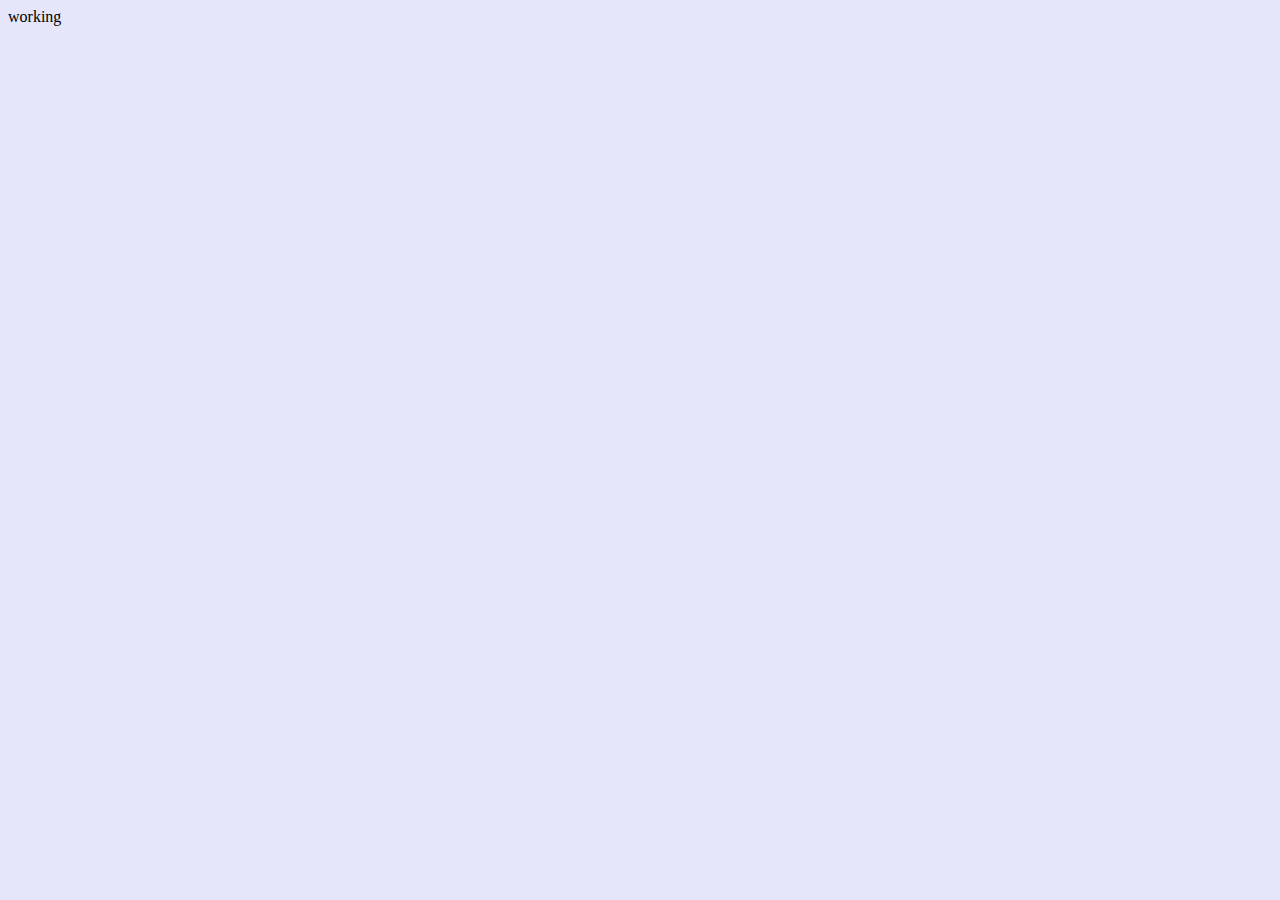
==== main.html @ fb64addc "folder structure setup" ====
<!DOCTYPE html>
<html>
  <head>
    <meta name=“viewport” content=“width=500, initial-scale="1"/>
    <link rel="stylesheet" href="css/main.css">
    <meta charset="utf-8">
    <title>Map</title>
  </head>
  <body>
    working
  </body>
  <script src=“https://code.jquery.com/jquery-3.2.1.js”
  integrity=“sha256-DZAnKJ/6XZ9si04Hgrsxu/8s717jcIzLy3oi35EouyE=”
  crossorigin=“anonymous”></script>
  <script type="text/javascript" src="js/app.js"></script>
  <script type="text/javascript" src="application/application.component.js"></script>
  <script type="text/javascript" src="currentchortles/currentchortle.component.js"></script>
  <script type="text/javascript" src="map/map.component.js"></script>
  <script type="text/javascript" src="menu/menu.component.js"></script>
  <script type="text/javascript" src="newchortle/newchortle.component.js"></script>
</html>
---- css/main.css ----
body{
  background-color: Lavender;
}
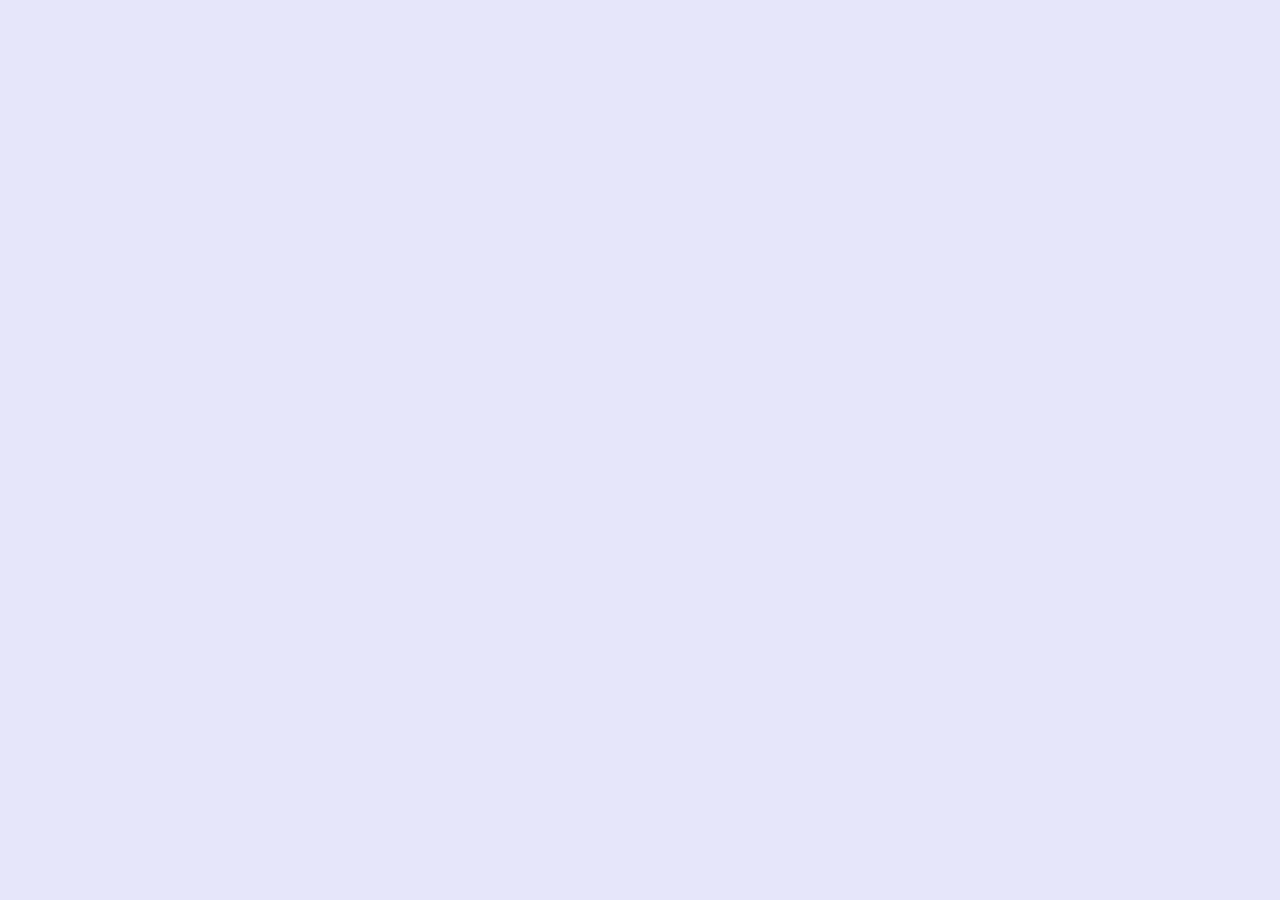
==== commit bebb1b97: "figured logic to show/hide form" ====
--- a/main.html
+++ b/main.html
@@ -1,21 +1,28 @@
 <!DOCTYPE html>
-<html>
+<html ng-app="chortlePortal">
   <head>
-    <meta name=“viewport” content=“width=500, initial-scale="1"/>
+    <meta name="viewport" content="width=500, initial-scale= 1"/>
     <link rel="stylesheet" href="css/main.css">
     <meta charset="utf-8">
-    <title>Map</title>
+    <title>Main</title>
   </head>
   <body>
-    working
+    <main>
+      <div class="appContainer">
+        <application></application>
+      </div>
+    </main>
+    <script src="https://code.jquery.com/jquery-3.2.1.js"
+    integrity="sha256-DZAnKJ/6XZ9si04Hgrsxu/8s717jcIzLy3oi35EouyE="
+    crossorigin="anonymous"></script>
+    <script src="https://ajax.googleapis.com/ajax/libs/angularjs/1.6.4/angular.min.js" charset="utf-8"></script>
+
+    <script type="text/javascript" src="./app.js"></script>
+    <script type="text/javascript" src="container/data/seed.js"></script>
+    <script type="text/javascript" src="container/application/application.component.js"></script>
+    <script type="text/javascript" src="container/currentchortle/currentchortle.component.js"></script>
+    <script type="text/javascript" src="container/map/map.component.js"></script>
+    <script type="text/javascript" src="container/menu/menu.component.js"></script>
+    <script type="text/javascript" src="container/newchortle/newchortle.component.js"></script>
   </body>
-  <script src=“https://code.jquery.com/jquery-3.2.1.js”
-  integrity=“sha256-DZAnKJ/6XZ9si04Hgrsxu/8s717jcIzLy3oi35EouyE=”
-  crossorigin=“anonymous”></script>
-  <script type="text/javascript" src="js/app.js"></script>
-  <script type="text/javascript" src="application/application.component.js"></script>
-  <script type="text/javascript" src="currentchortles/currentchortle.component.js"></script>
-  <script type="text/javascript" src="map/map.component.js"></script>
-  <script type="text/javascript" src="menu/menu.component.js"></script>
-  <script type="text/javascript" src="newchortle/newchortle.component.js"></script>
 </html>
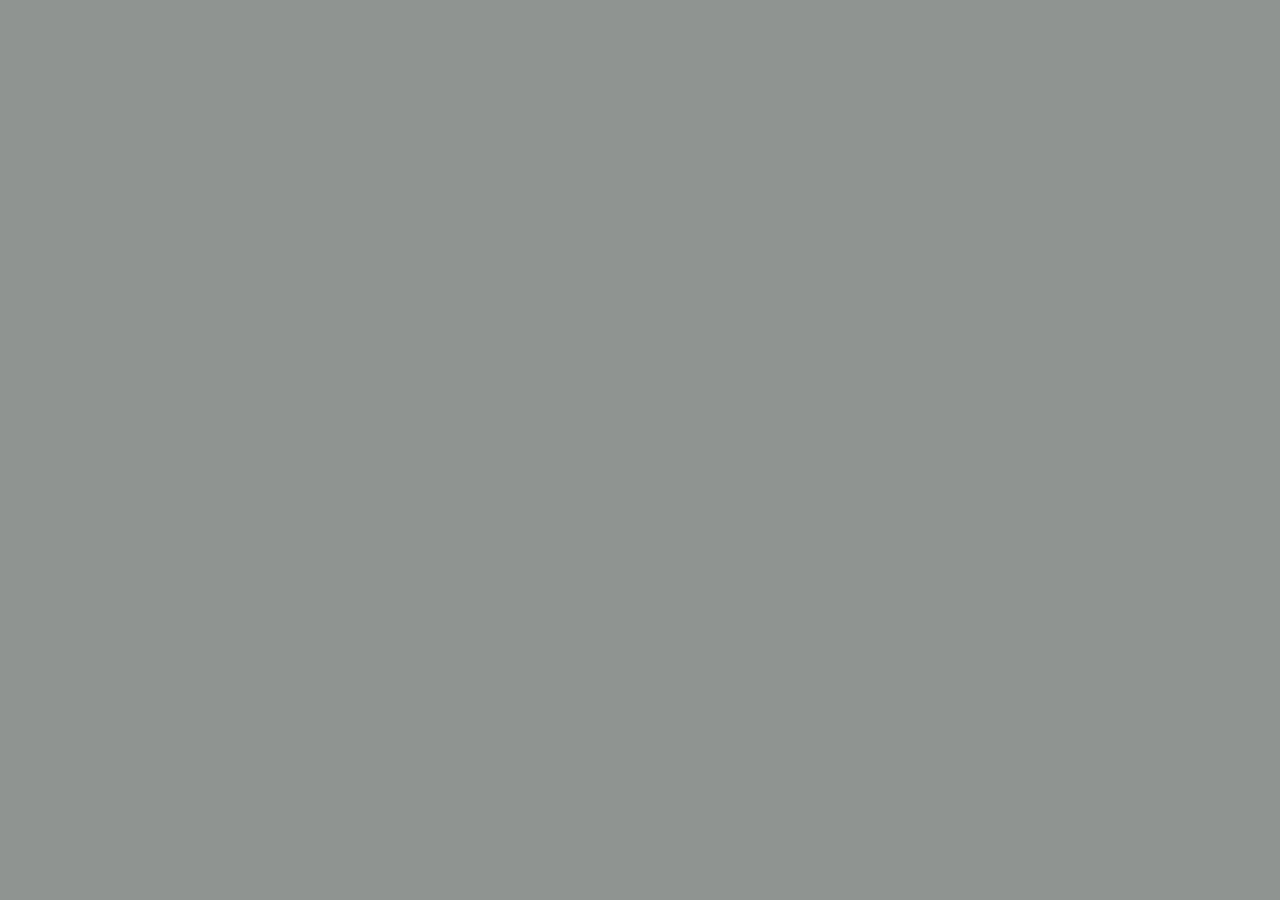
==== commit d4efe973: "centered add button" ====
--- a/main.html
+++ b/main.html
@@ -2,16 +2,19 @@
 <html ng-app="chortlePortal">
   <head>
     <meta name="viewport" content="width=500, initial-scale= 1"/>
-    <link rel="stylesheet" href="css/main.css">
+    <link rel="stylesheet" href="css/style.css">
     <meta charset="utf-8">
+    <meta name='viewport' content='initial-scale=1,maximum-scale=1,user-scalable=no' />
+    <link href="https://fonts.googleapis.com/css?family=Oswald|Paytone+One" rel="stylesheet">
+    <script src='https://api.mapbox.com/mapbox-gl-js/v0.40.0/mapbox-gl.js'></script>
+    <link href='https://api.mapbox.com/mapbox-gl-js/v0.40.0/mapbox-gl.css' rel='stylesheet' />
+    <script src='https://api.tiles.mapbox.com/mapbox-gl-js/v0.40.0/mapbox-gl.js'></script>
+    <link href='https://api.tiles.mapbox.com/mapbox-gl-js/v0.40.0/mapbox-gl.css' rel='stylesheet' />
     <title>Main</title>
   </head>
-  <body>
-    <main>
-      <div class="appContainer">
-        <application></application>
-      </div>
-    </main>
+  <div class="appContainer">
+    <application></application>
+  </div>
     <script src="https://code.jquery.com/jquery-3.2.1.js"
     integrity="sha256-DZAnKJ/6XZ9si04Hgrsxu/8s717jcIzLy3oi35EouyE="
     crossorigin="anonymous"></script>
@@ -24,5 +27,4 @@
     <script type="text/javascript" src="container/map/map.component.js"></script>
     <script type="text/javascript" src="container/menu/menu.component.js"></script>
     <script type="text/javascript" src="container/newchortle/newchortle.component.js"></script>
-  </body>
 </html>
--- a/css/style.css
+++ b/css/style.css
@@ -0,0 +1,494 @@
+.container {
+  position: relative;
+  width: 100%;
+  max-width: 960px;
+  margin: 0 auto;
+  padding: 0 20px;
+  box-sizing: border-box; }
+.column,
+.columns {
+  width: 100%;
+  float: left;
+  box-sizing: border-box; }
+
+/* For devices larger than 400px */
+@media (min-width: 400px) {
+  .container {
+    width: 85%;
+    padding: 0; }
+}
+
+/* For devices larger than 550px */
+@media (min-width: 550px) {
+  .container {
+    width: 80%; }
+  .column,
+  .columns {
+    margin-left: 4%; }
+  .column:first-child,
+  .columns:first-child {
+    margin-left: 0; }
+
+  .one.column,
+  .one.columns                    { width: 4.66666666667%; }
+  .two.columns                    { width: 13.3333333333%; }
+  .three.columns                  { width: 22%;            }
+  .four.columns                   { width: 30.6666666667%; }
+  .five.columns                   { width: 39.3333333333%; }
+  .six.columns                    { width: 48%;            }
+  .seven.columns                  { width: 56.6666666667%; }
+  .eight.columns                  { width: 65.3333333333%; }
+  .nine.columns                   { width: 74.0%;          }
+  .ten.columns                    { width: 82.6666666667%; }
+  .eleven.columns                 { width: 91.3333333333%; }
+  .twelve.columns                 { width: 100%; margin-left: 0; }
+
+  .one-third.column               { width: 30.6666666667%; }
+  .two-thirds.column              { width: 65.3333333333%; }
+
+  .one-half.column                { width: 48%; }
+
+  /* Offsets */
+  .offset-by-one.column,
+  .offset-by-one.columns          { margin-left: 8.66666666667%; }
+  .offset-by-two.column,
+  .offset-by-two.columns          { margin-left: 17.3333333333%; }
+  .offset-by-three.column,
+  .offset-by-three.columns        { margin-left: 26%;            }
+  .offset-by-four.column,
+  .offset-by-four.columns         { margin-left: 34.6666666667%; }
+  .offset-by-five.column,
+  .offset-by-five.columns         { margin-left: 43.3333333333%; }
+  .offset-by-six.column,
+  .offset-by-six.columns          { margin-left: 52%;            }
+  .offset-by-seven.column,
+  .offset-by-seven.columns        { margin-left: 60.6666666667%; }
+  .offset-by-eight.column,
+  .offset-by-eight.columns        { margin-left: 69.3333333333%; }
+  .offset-by-nine.column,
+  .offset-by-nine.columns         { margin-left: 78.0%;          }
+  .offset-by-ten.column,
+  .offset-by-ten.columns          { margin-left: 86.6666666667%; }
+  .offset-by-eleven.column,
+  .offset-by-eleven.columns       { margin-left: 95.3333333333%; }
+
+  .offset-by-one-third.column,
+  .offset-by-one-third.columns    { margin-left: 34.6666666667%; }
+  .offset-by-two-thirds.column,
+  .offset-by-two-thirds.columns   { margin-left: 69.3333333333%; }
+
+  .offset-by-one-half.column,
+  .offset-by-one-half.columns     { margin-left: 52%; }
+
+}
+
+html {
+  font-size: 62.5%; }
+body {
+  margin: 0px;
+  font-size: 1.5em;
+  line-height: 1.6;
+  font-weight: 400;
+  font-family: 'Paytone One', sans-serif;
+  color: #E8E9F3; }
+
+
+/* Typography
+–––––––––––––––––––––––––––––––––––––––––––––––––– */
+h1, h2, h3, h4, h5, h6 {
+  margin-top: 0;
+  margin-bottom: 2rem;
+  font-weight: 300; }
+h1 { font-size: 4.0rem; line-height: 1.2;  letter-spacing: -.1rem;}
+h2 { font-size: 3.6rem; line-height: 1.25; letter-spacing: -.1rem; }
+h3 { font-size: 3.0rem; line-height: 1.3;  letter-spacing: -.1rem; }
+h4 { font-size: 2.4rem; line-height: 1.35; letter-spacing: -.08rem; }
+h5 { font-size: 1.8rem; line-height: 1.5;  letter-spacing: -.05rem; }
+h6 { font-size: 1.5rem; line-height: 1.6;  letter-spacing: 0; }
+
+/* Larger than phablet */
+@media (min-width: 550px) {
+  h1 { font-size: 5.0rem; }
+  h2 { font-size: 4.2rem; }
+  h3 { font-size: 3.6rem; }
+  h4 { font-size: 3.0rem; }
+  h5 { font-size: 2.4rem; }
+  h6 { font-size: 1.5rem; }
+}
+
+p {
+  margin-top: 0; }
+
+
+/* Links
+–––––––––––––––––––––––––––––––––––––––––––––––––– */
+a {
+  color: #1EAEDB; }
+a:hover {
+  color: #0FA0CE; }
+
+
+/* Buttons
+–––––––––––––––––––––––––––––––––––––––––––––––––– */
+.button,
+button,
+input[type="submit"],
+input[type="reset"],
+input[type="button"] {
+  display: inline-block;
+  height: 38px;
+  padding: 0 30px;
+  color: #555;
+  text-align: center;
+  font-size: 11px;
+  font-weight: 600;
+  line-height: 38px;
+  letter-spacing: .1rem;
+  text-transform: uppercase;
+  text-decoration: none;
+  white-space: nowrap;
+  background-color: transparent;
+  border-radius: 4px;
+  border: 1px solid #bbb;
+  cursor: pointer;
+  box-sizing: border-box; }
+.button:hover,
+button:hover,
+input[type="submit"]:hover,
+input[type="reset"]:hover,
+input[type="button"]:hover,
+.button:focus,
+button:focus,
+input[type="submit"]:focus,
+input[type="reset"]:focus,
+input[type="button"]:focus {
+  color: #333;
+  border-color: #888;
+  outline: 0; }
+.button.button-primary,
+button.button-primary,
+input[type="submit"].button-primary,
+input[type="reset"].button-primary,
+input[type="button"].button-primary {
+  color: #FFF;
+  background-color: #33C3F0;
+  border-color: #33C3F0; }
+.button.button-primary:hover,
+button.button-primary:hover,
+input[type="submit"].button-primary:hover,
+input[type="reset"].button-primary:hover,
+input[type="button"].button-primary:hover,
+.button.button-primary:focus,
+button.button-primary:focus,
+input[type="submit"].button-primary:focus,
+input[type="reset"].button-primary:focus,
+input[type="button"].button-primary:focus {
+  color: #FFF;
+  background-color: #1EAEDB;
+  border-color: #1EAEDB; }
+
+
+/* Forms
+–––––––––––––––––––––––––––––––––––––––––––––––––– */
+input[type="email"],
+input[type="number"],
+input[type="search"],
+input[type="text"],
+input[type="tel"],
+input[type="url"],
+input[type="password"],
+textarea,
+select {
+  height: 38px;
+  padding: 6px 10px; /* The 6px vertically centers text on FF, ignored by Webkit */
+  background-color: #fff;
+  border: 1px solid #D1D1D1;
+  border-radius: 4px;
+  box-shadow: none;
+  box-sizing: border-box; }
+/* Removes awkward default styles on some inputs for iOS */
+input[type="email"],
+input[type="number"],
+input[type="search"],
+input[type="text"],
+input[type="tel"],
+input[type="url"],
+input[type="password"],
+textarea {
+  -webkit-appearance: none;
+     -moz-appearance: none;
+          appearance: none; }
+textarea {
+  min-height: 65px;
+  padding-top: 6px;
+  padding-bottom: 6px; }
+input[type="email"]:focus,
+input[type="number"]:focus,
+input[type="search"]:focus,
+input[type="text"]:focus,
+input[type="tel"]:focus,
+input[type="url"]:focus,
+input[type="password"]:focus,
+textarea:focus,
+select:focus {
+  border: 1px solid #33C3F0;
+  outline: 0; }
+label,
+legend {
+  display: block;
+  margin-bottom: .5rem;
+  font-weight: 600; }
+fieldset {
+  padding: 0;
+  border-width: 0; }
+input[type="checkbox"],
+input[type="radio"] {
+  display: inline; }
+label > .label-body {
+  display: inline-block;
+  margin-left: .5rem;
+  font-weight: normal; }
+
+
+/* Lists
+–––––––––––––––––––––––––––––––––––––––––––––––––– */
+ul {
+  list-style: circle inside; }
+ol {
+  list-style: decimal inside; }
+ol, ul {
+  padding-left: 0;
+  margin-top: 0; }
+ul ul,
+ul ol,
+ol ol,
+ol ul {
+  margin: 1.5rem 0 1.5rem 3rem;
+  font-size: 90%; }
+li {
+  margin-bottom: 1rem; }
+
+
+/* Code
+–––––––––––––––––––––––––––––––––––––––––––––––––– */
+code {
+  padding: .2rem .5rem;
+  margin: 0 .2rem;
+  font-size: 90%;
+  white-space: nowrap;
+  background: #F1F1F1;
+  border: 1px solid #E1E1E1;
+  border-radius: 4px; }
+pre > code {
+  display: block;
+  padding: 1rem 1.5rem;
+  white-space: pre; }
+
+
+/* Tables
+–––––––––––––––––––––––––––––––––––––––––––––––––– */
+th,
+td {
+  padding: 12px 15px;
+  text-align: left;
+  border-bottom: 1px solid #E1E1E1; }
+th:first-child,
+td:first-child {
+  padding-left: 0; }
+th:last-child,
+td:last-child {
+  padding-right: 0; }
+
+
+/* Spacing
+–––––––––––––––––––––––––––––––––––––––––––––––––– */
+button,
+.button {
+  margin-bottom: 1rem; }
+input,
+textarea,
+select,
+fieldset {
+  margin-bottom: 1.5rem; }
+pre,
+blockquote,
+dl,
+figure,
+table,
+p,
+ul,
+ol,
+form {
+  margin-bottom: 2.5rem; }
+
+
+/* Utilities
+–––––––––––––––––––––––––––––––––––––––––––––––––– */
+.u-full-width {
+  width: 100%;
+  box-sizing: border-box; }
+.u-max-full-width {
+  max-width: 100%;
+  box-sizing: border-box; }
+.u-pull-right {
+  float: right; }
+.u-pull-left {
+  float: left; }
+
+
+/* Misc
+–––––––––––––––––––––––––––––––––––––––––––––––––– */
+hr {
+  margin-top: 3rem;
+  margin-bottom: 3.5rem;
+  border-width: 0;
+  border-top: 1px solid #E1E1E1; }
+
+
+/* Clearing
+–––––––––––––––––––––––––––––––––––––––––––––––––– */
+
+/* Self Clearing Goodness */
+.container:after,
+.row:after,
+.u-cf {
+  content: "";
+  display: table;
+  clear: both; }
+
+
+/* Media Queries
+–––––––––––––––––––––––––––––––––––––––––––––––––– */
+/*
+Note: The best way to structure the use of media queries is to create the queries
+near the relevant code. For example, if you wanted to change the styles for buttons
+on small devices, paste the mobile query code up in the buttons section and style it
+there.
+*/
+
+
+/* Larger than mobile */
+@media (min-width: 400px) {}
+
+/* Larger than phablet (also point when grid becomes active) */
+@media (min-width: 550px) {}
+
+/* Larger than tablet */
+@media (min-width: 750px) {}
+
+/* Larger than desktop */
+@media (min-width: 1000px) {}
+
+/* Larger than Desktop HD */
+@media (min-width: 1200px) {}
+
+/*Custom Styling*/
+
+body {
+  background-color: #8F9491;
+}
+
+.nav {
+  color: #E8E9F3;
+  height: 12vh;
+  font-family: 'Paytone One', sans-serif;;
+  display: flex;
+  justify-content: center;
+  background-color: #272635;
+}
+
+h1 {
+  padding: 1em;
+}
+
+.logo {
+  height: 20vh;
+  margin-left: 30px;
+}
+
+.login {
+  display: flex;
+  justify-content: center;
+  margin-top: 10%;
+}
+
+.login-form {
+  display: flex;
+  justify-content: center;
+}
+
+button {
+  background-color: #272635;
+  color: white;
+  font-size: 20px;
+  font-weight: bold;
+
+}
+
+.addButton {
+  text-align: center;
+}
+
+.footer {
+  background: #272635;
+}
+
+.footerText {
+  font-family: 'Oswald', sans-serif;
+}
+
+
+footer {
+  position: absolute;
+  bottom: 0;
+  width: 100%;
+  height: 25px;
+  margin: 2 auto;
+  display: flex;
+  justify-content: center;
+  font-size: 15px;
+}
+
+/* map styling */
+
+#map {
+  width: 900px;
+  height: 700px;
+}
+
+.userMap {
+  display: flex;
+  justify-content: center;
+  margin-top: 100px;
+}
+
+/* Media Query */
+
+@media (min-width: 400px) {
+  #map {
+    height: 375px;
+    width: 375px;
+  }
+}
+
+@media (min-width: 600px) {
+  #map {
+    height: 475px;
+    width: 575px;
+  }
+}
+
+
+@media (min-width: 800px) {
+  #map {
+    height: 500px;
+    width: 750px;
+  }
+}
+
+@media (min-width: 1000px) {
+  #map {
+    height: 500px;
+    width: 950px;
+  }
+}
